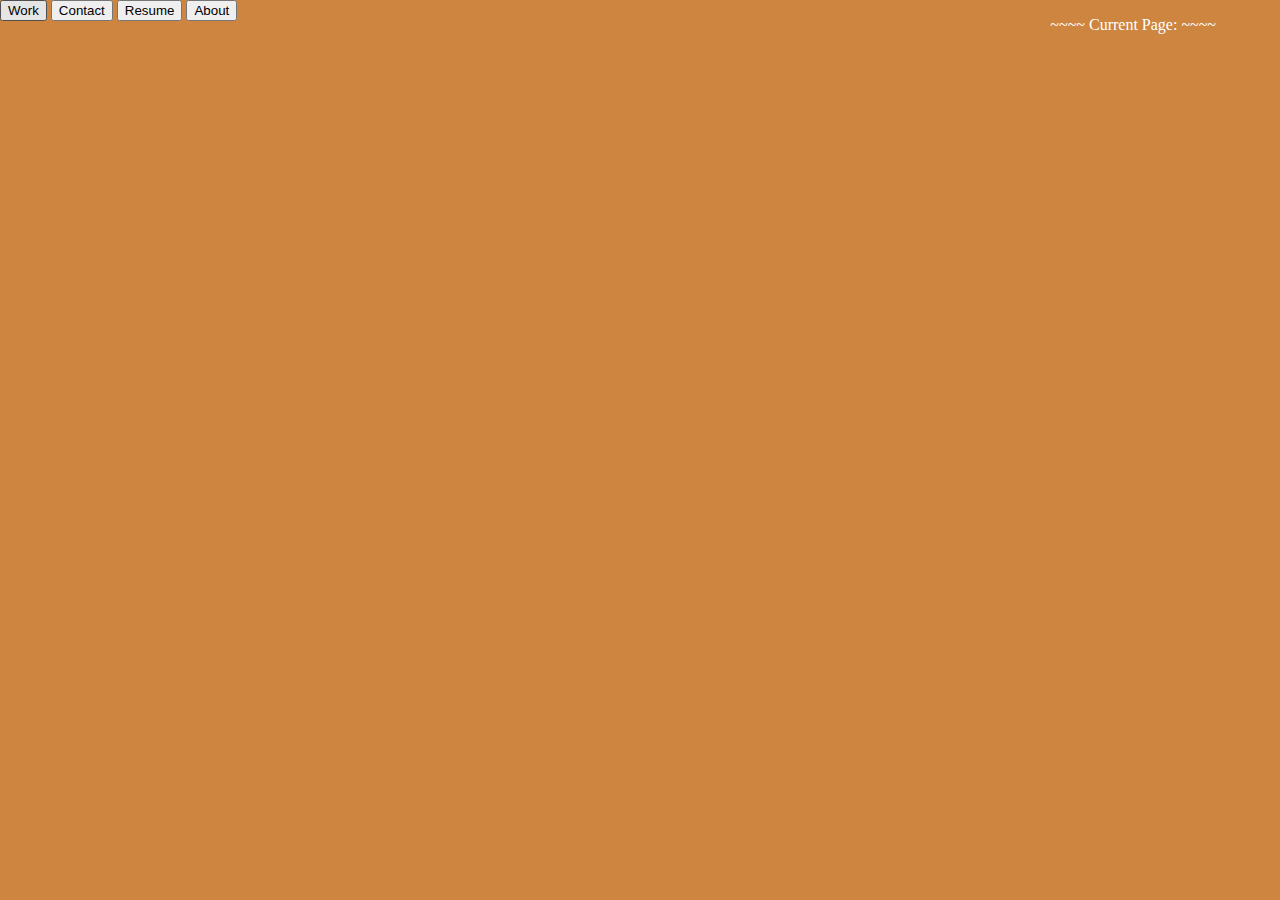
==== my-wipe-test/index.html @ dcdc75d1 "renamed directory and git repo" ====
<!DOCTYPE html>
<html>
  <head>
    <meta charset="utf-8">
    <title></title>
    <link rel="stylesheet" href="index.css">
  </head>
  <body>

    <p id="current-page-p">~~~~ Current Page: <span id="page-indicator"></span> ~~~~</p>

    <div id="home">
      <button class="home-to-work">Work</button>
      <button class="home-to-contact">Contact</button>
      <button class="home-to-resume">Resume</button>
      <button class="home-to-about">About</button>
    </div>
    <div id="work" class="shift">
      <button class="to-home">Home</button>
      <button class="through-to-contact">Contact</button>
      <button class="through-to-resume">Resume</button>
      <button class="through-to-about">About</button>
      <p id='foop'>YO</p>
    </div>
    <div id="contact" class="shift">
      <button class="through-to-work">Work</button>
      <button class="to-home">Home</button>
      <button class="through-to-resume">Resume</button>
      <button class="through-to-about">About</button>
    </div>
    <div id="resume" class="shift">
      <button class="through-to-work">Work</button>
      <button class="through-to-contact">Contact</button>
      <button class="to-home">Home</button>
      <button class="through-to-about">About</button>
    </div>
    <div id="about" class="shift">
      <button class="through-to-work">Work</button>
      <button class="through-to-contact">Contact</button>
      <button class="through-to-resume">Resume</button>
      <button class="to-home">Home</button>
    </div>

    <!-- jQuery -->
    <script
      src="https://code.jquery.com/jquery-3.3.1.min.js"
      integrity="sha256-FgpCb/KJQlLNfOu91ta32o/NMZxltwRo8QtmkMRdAu8="
      crossorigin="anonymous"></script>
    <script src="index.js"></script>
  </body>
</html>
---- my-wipe-test/index.css ----
body {
  margin: 0;
  padding: 0;
  perspective: 60vw;
}

#home {
  position: absolute;
  top: 0;
  left: 0;
  height: 100vh;
  width: 100vw;
  background-color: peru;
  transition: opacity 1.2s;
  z-index: 0;
}

#current-page-p {
  position: fixed;
  top: 0;
  right: 5vw;
  color: white;
  z-index: 100;
}

#work {
  position: absolute;
  top: 0;
  left: 0;
  height: 100vh;
  width: 100vw;
  background-color: forestgreen;
  transform: rotate3d(1,0,0,-180deg);
  transform-origin: top;
  transform-style: preserve-3d;
  transition: transform 1.2s ease-in-out;
  z-index: 10;
}

#foop {
  position: fixed;
  bottom: 0;
  left: 45vw;
}

#contact {
  position: absolute;
  top: 0;
  left: 0;
  transform: translate(100vw, 0);
  height: 100vh;
  width: 100vw;
  background-color: rebeccapurple;
  transition: transform 1.2s ease-in-out;
  z-index: 10;
}

#about {
  position: absolute;
  top: 0;
  left: 0;
  transform: rotate(180deg);
  transform-origin: bottom left;
  height: 100vh;
  width: 100vw;
  background-color: teal;
  transition: transform 1.2s ease-in-out;
  z-index: 10;
}

.shift {
  display: none;
}
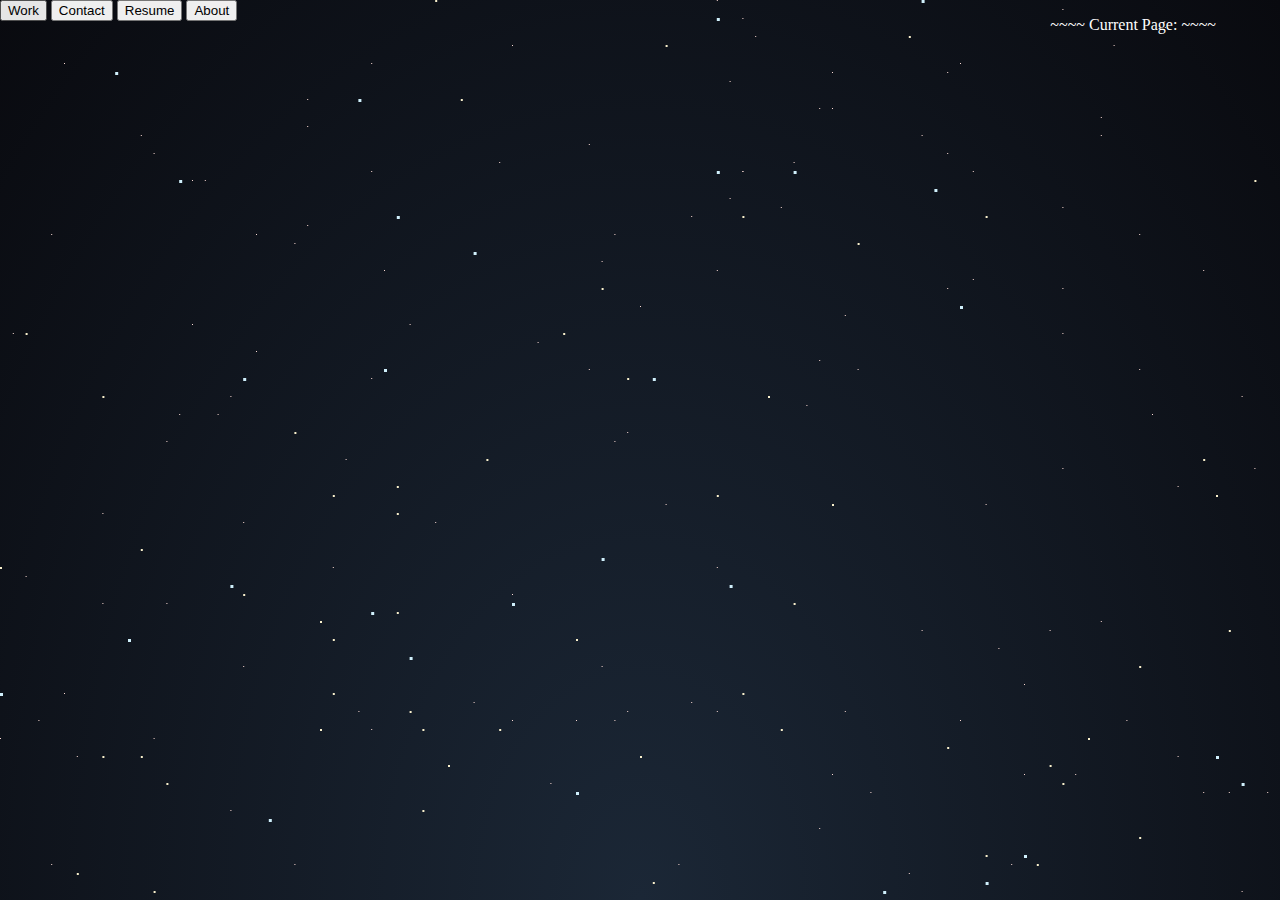
==== commit 92cef44e: "page animation working" ====
--- a/my-wipe-test/index.html
+++ b/my-wipe-test/index.html
@@ -3,38 +3,62 @@
   <head>
     <meta charset="utf-8">
     <title></title>
+    <link rel="stylesheet" href="stars.css">
     <link rel="stylesheet" href="index.css">
   </head>
   <body>
 
     <p id="current-page-p">~~~~ Current Page: <span id="page-indicator"></span> ~~~~</p>
 
-    <div id="home">
-      <button class="home-to-work">Work</button>
-      <button class="home-to-contact">Contact</button>
-      <button class="home-to-resume">Resume</button>
-      <button class="home-to-about">About</button>
-    </div>
-    <div id="work" class="shift">
+    <!-- Home page -->
+    <!-- <div id="home"> -->
+      <div class="page-btn-container">
+        <button class="page-btn home-to-work">Work</button>
+        <button class="page-btn home-to-contact">Contact</button>
+        <button class="page-btn home-to-resume">Resume</button>
+        <button class="page-btn home-to-about">About</button>
+      </div>
+        <!-- Stars -->
+      <div class="stars-section-container">
+        <div class="stars-wrapper">
+          <div id="star1-container">
+            <div id="star1"></div>
+          </div>
+          <div id="star2-container">
+            <div id="star2"></div>
+            <div id="star2b"></div>
+          </div>
+          <div id="star3-container">
+            <div id="star3"></div>
+            <div id="star3b"></div>
+          </div>
+        </div>
+      </div>
+    <!-- </div> -->
+
+    <div id="work" class="page shift">
       <button class="to-home">Home</button>
       <button class="through-to-contact">Contact</button>
       <button class="through-to-resume">Resume</button>
       <button class="through-to-about">About</button>
       <p id='foop'>YO</p>
     </div>
-    <div id="contact" class="shift">
+    <div id="contact" class="page shift">
       <button class="through-to-work">Work</button>
       <button class="to-home">Home</button>
       <button class="through-to-resume">Resume</button>
       <button class="through-to-about">About</button>
+
+      <h1>Wanna work together?</h1>
+
     </div>
-    <div id="resume" class="shift">
+    <div id="resume" class="page shift">
       <button class="through-to-work">Work</button>
       <button class="through-to-contact">Contact</button>
       <button class="to-home">Home</button>
       <button class="through-to-about">About</button>
     </div>
-    <div id="about" class="shift">
+    <div id="about" class="page shift">
       <button class="through-to-work">Work</button>
       <button class="through-to-contact">Contact</button>
       <button class="through-to-resume">Resume</button>
@@ -46,6 +70,7 @@
       src="https://code.jquery.com/jquery-3.3.1.min.js"
       integrity="sha256-FgpCb/KJQlLNfOu91ta32o/NMZxltwRo8QtmkMRdAu8="
       crossorigin="anonymous"></script>
+    <script src="stars.js"></script>
     <script src="index.js"></script>
   </body>
 </html>
--- a/my-wipe-test/stars.css
+++ b/my-wipe-test/stars.css
@@ -0,0 +1,105 @@
+
+.star-section-container {
+  position: relative;
+  height: 100vh;
+  width: 100vw;
+  overflow-y: hidden;
+  overflow-x: hidden;
+  z-index: -10 !important;
+}
+
+.stars-wrapper {
+  position: relative;
+  height: 100vh;
+  width: 100vw;
+  z-index: -10 !important;
+  animation: rotate-star-container 180s linear infinite;
+}
+
+#star1-container {
+  position: absolute;
+  left: -50vw;
+  height: 100%;
+  width: 100%;
+  transform-origin: right;
+  z-index: -10 !important;
+  animation: rotate-star-container 180s linear infinite;
+}
+
+#star1 {
+  position: absolute;
+  top: -130vh;
+  left: -130vw;
+  width: 1px;
+  height: 1px;
+  background: transparent;
+  z-index: -10 !important;
+}
+
+#star2-container {
+  position: absolute;
+  height: 100vh;
+  width: 100vw;
+  transform-origin: top left;
+  z-index: -10 !important;
+  animation: rotate-star-container 450s linear infinite;
+}
+
+#star2 {
+  position: absolute;
+  top: -250vh;
+  left: -250vw;
+  width: 2px;
+  height: 2px;
+  background: transparent;
+  z-index: -10 !important;
+}
+
+#star2b {
+  position: absolute;
+  top: 50vh;
+  left: -50vw;
+  width: 2px;
+  height: 2px;
+  z-index: -10 !important;
+  }
+
+#star3-container {
+  position: absolute;
+  top: -50vh;
+  left: -50vw;
+  height: 100vh;
+  width: 100vw;
+  transform-origin: left;
+  z-index: -10 !important;
+  animation: rotate-star-container 900s linear infinite;
+}
+
+#star3 {
+  position: absolute;
+  top: -250vh;
+  left: -250vw;
+  width: 3px;
+  height: 3px;
+  background: transparent;
+  z-index: -10 !important;
+}
+
+#star3b {
+  position: absolute;
+  top: 50vh;
+  left: -150vw;
+  width: 3px;
+  height: 3px;
+  background: transparent;
+  z-index: -10 !important;
+  }
+
+@keyframes rotate-star-container {
+  0% {
+    transform: rotate(0deg);
+  }
+  100% {
+    transform: rotate(360deg)
+  }
+}
--- a/my-wipe-test/index.css
+++ b/my-wipe-test/index.css
@@ -1,20 +1,36 @@
+
+html, body {
+  margin: 0;
+  padding: 0;
+  height: 100%;
+  overflow: hidden;
+}
 
 body {
-  margin: 0;
-  padding: 0;
   perspective: 60vw;
+  background: radial-gradient(ellipse at bottom, #1b2736 0%, #090A0F 100%);
 }
 
-#home {
+.page-btn-container {
+  position: absolute;
+  top: 0;
+}
+
+.page-btn {
+  z-index: 10;
+}
+
+/* #home {
   position: absolute;
   top: 0;
   left: 0;
   height: 100vh;
   width: 100vw;
-  background-color: peru;
+  background: transparent;
   transition: opacity 1.2s;
+  opacity: 1;
   z-index: 0;
-}
+} */
 
 #current-page-p {
   position: fixed;
@@ -24,17 +40,22 @@
   z-index: 100;
 }
 
+.page {
+  margin: 0;
+}
+
 #work {
   position: absolute;
   top: 0;
-  left: 0;
-  height: 100vh;
-  width: 100vw;
+  /* left: 0; */
+  /* bottom: 0; */
+  height: 100%;
+  width: 100%;
   background-color: forestgreen;
   transform: rotate3d(1,0,0,-180deg);
   transform-origin: top;
   transform-style: preserve-3d;
-  transition: transform 1.2s ease-in-out;
+  transition: opacity 1.2s, transform 1.2s ease-in-out;
   z-index: 10;
 }
 
@@ -47,25 +68,27 @@
 #contact {
   position: absolute;
   top: 0;
-  left: 0;
+  /* left: 0; */
+  /* bottom: 0; */
   transform: translate(100vw, 0);
   height: 100vh;
   width: 100vw;
   background-color: rebeccapurple;
-  transition: transform 1.2s ease-in-out;
+  transition: opacity 1.2s, transform 1.2s ease-in-out;
   z-index: 10;
 }
 
 #about {
   position: absolute;
   top: 0;
-  left: 0;
+  /* left: 0; */
+  /* bottom: 0; */
   transform: rotate(180deg);
   transform-origin: bottom left;
   height: 100vh;
   width: 100vw;
   background-color: teal;
-  transition: transform 1.2s ease-in-out;
+  transition: opacity 1.2s, transform 1.2s ease-in-out;
   z-index: 10;
 }
 
